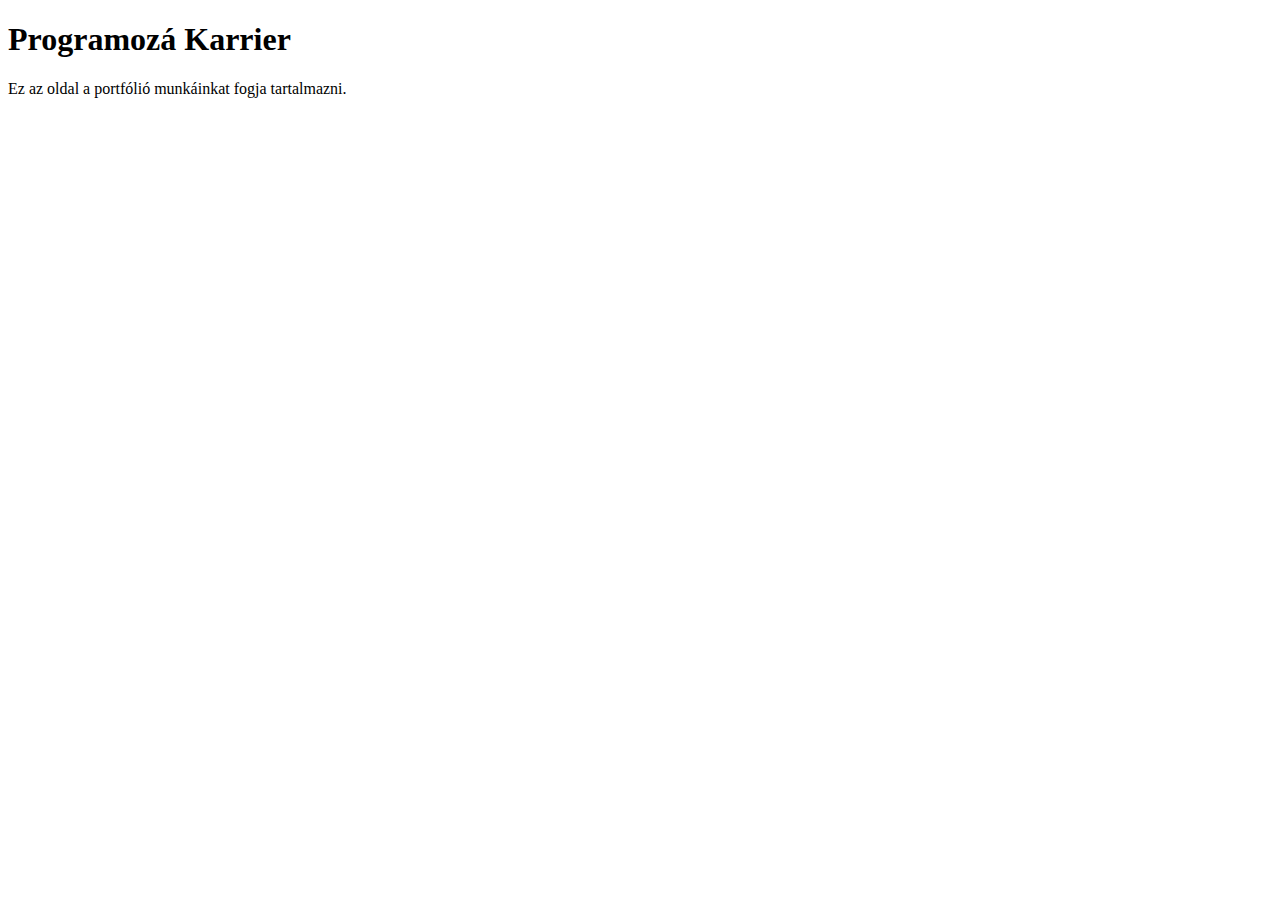
==== index.html @ 4b738459 "Első commit index.html" ====
<!DOCTYPE html>
<html lang="en">
<head>
    <meta charset="UTF-8">
    <meta http-equiv="X-UA-Compatible" content="IE=edge">
    <meta name="viewport" content="width=device-width, initial-scale=1.0">
    <title>Portfólió-Oldal</title>
</head>
<body>
    <h1>Programozá Karrier</h1>
    <p>Ez az oldal a portfólió munkáinkat fogja tartalmazni.</p> 
    
</body>
</html>
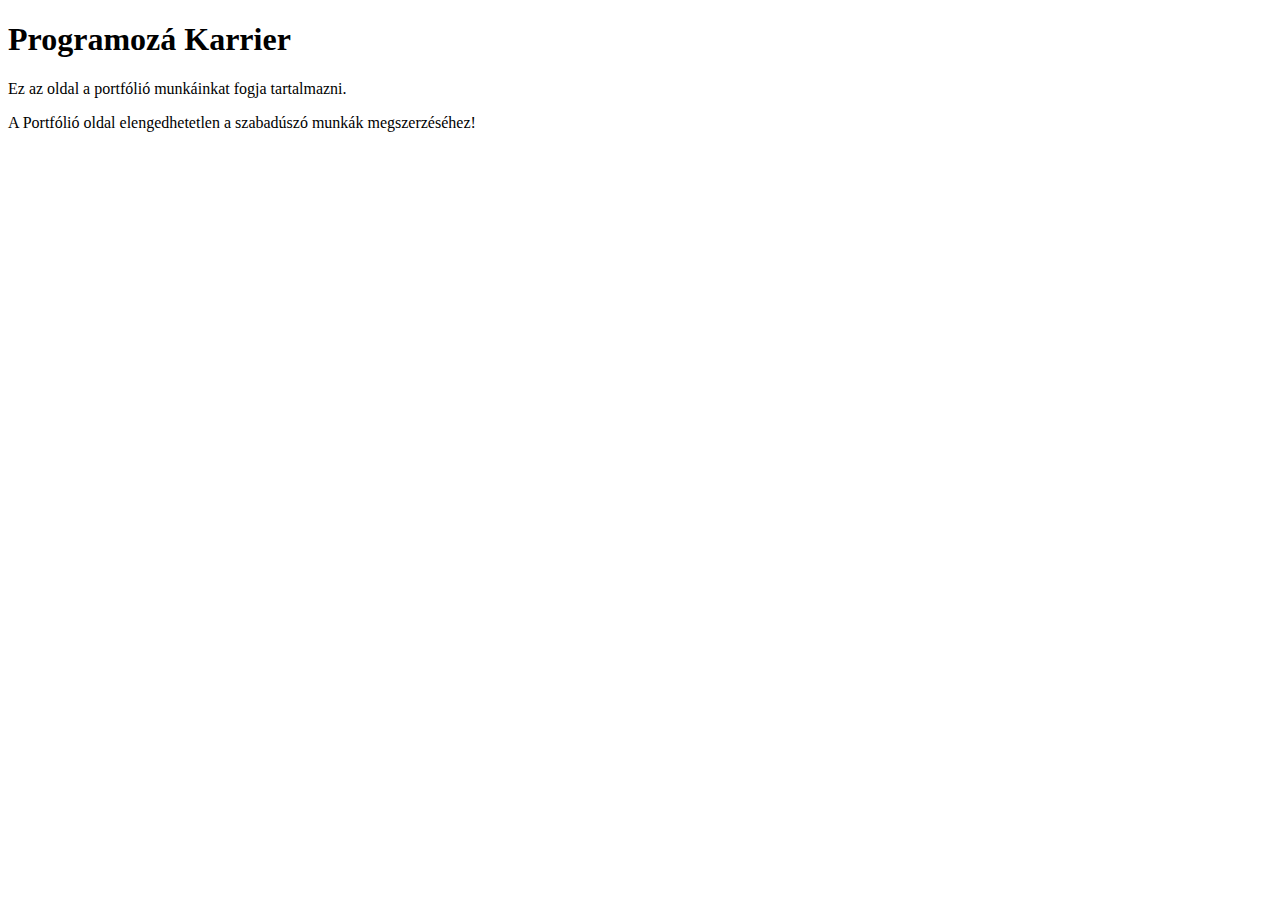
==== commit 91e8541d: "Új bekezdés az Index.html-ben" ====
--- a/index.html
+++ b/index.html
@@ -9,6 +9,8 @@
 <body>
     <h1>Programozá Karrier</h1>
     <p>Ez az oldal a portfólió munkáinkat fogja tartalmazni.</p> 
+    <p>
+        A Portfólió oldal elengedhetetlen a szabadúszó munkák megszerzéséhez!</p>
     
 </body>
 </html>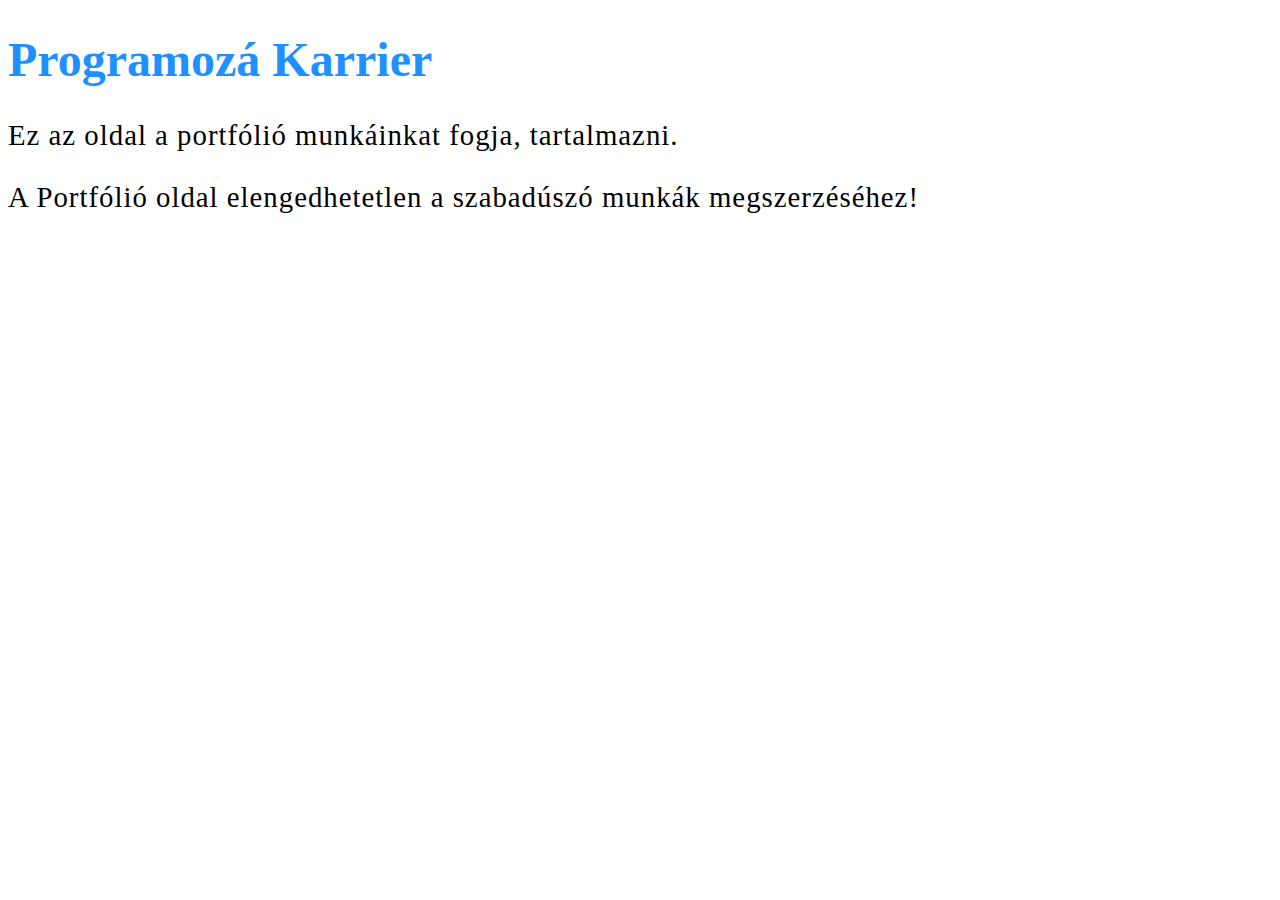
==== commit 6e3cf86e: "Mégsem volt fontos a változtatás. Hibás az egész." ====
--- a/index.html
+++ b/index.html
@@ -4,13 +4,13 @@
     <meta charset="UTF-8">
     <meta http-equiv="X-UA-Compatible" content="IE=edge">
     <meta name="viewport" content="width=device-width, initial-scale=1.0">
+    <link rel="stylesheet" href="Styles/styles.css">
     <title>Portfólió-Oldal</title>
 </head>
 <body>
     <h1>Programozá Karrier</h1>
-    <p>Ez az oldal a portfólió munkáinkat fogja tartalmazni.</p> 
-    <p>
-        A Portfólió oldal elengedhetetlen a szabadúszó munkák megszerzéséhez!</p>
+    <p>Ez az oldal a portfólió munkáinkat fogja, tartalmazni.</p> 
+    <p>A Portfólió oldal elengedhetetlen a szabadúszó munkák megszerzéséhez!</p>
     
 </body>
 </html>--- a/Styles/styles.css
+++ b/Styles/styles.css
@@ -0,0 +1,9 @@
+html {font: 10px;}
+
+h1 {color: dodgerblue;
+    font-size: 48px;}
+p {font-size: 1.8rem;
+letter-spacing: 1px;}
+    text-decoration: underline;
+    font-size: 4.8rem;}
+p {font-size: 1.8rem;}
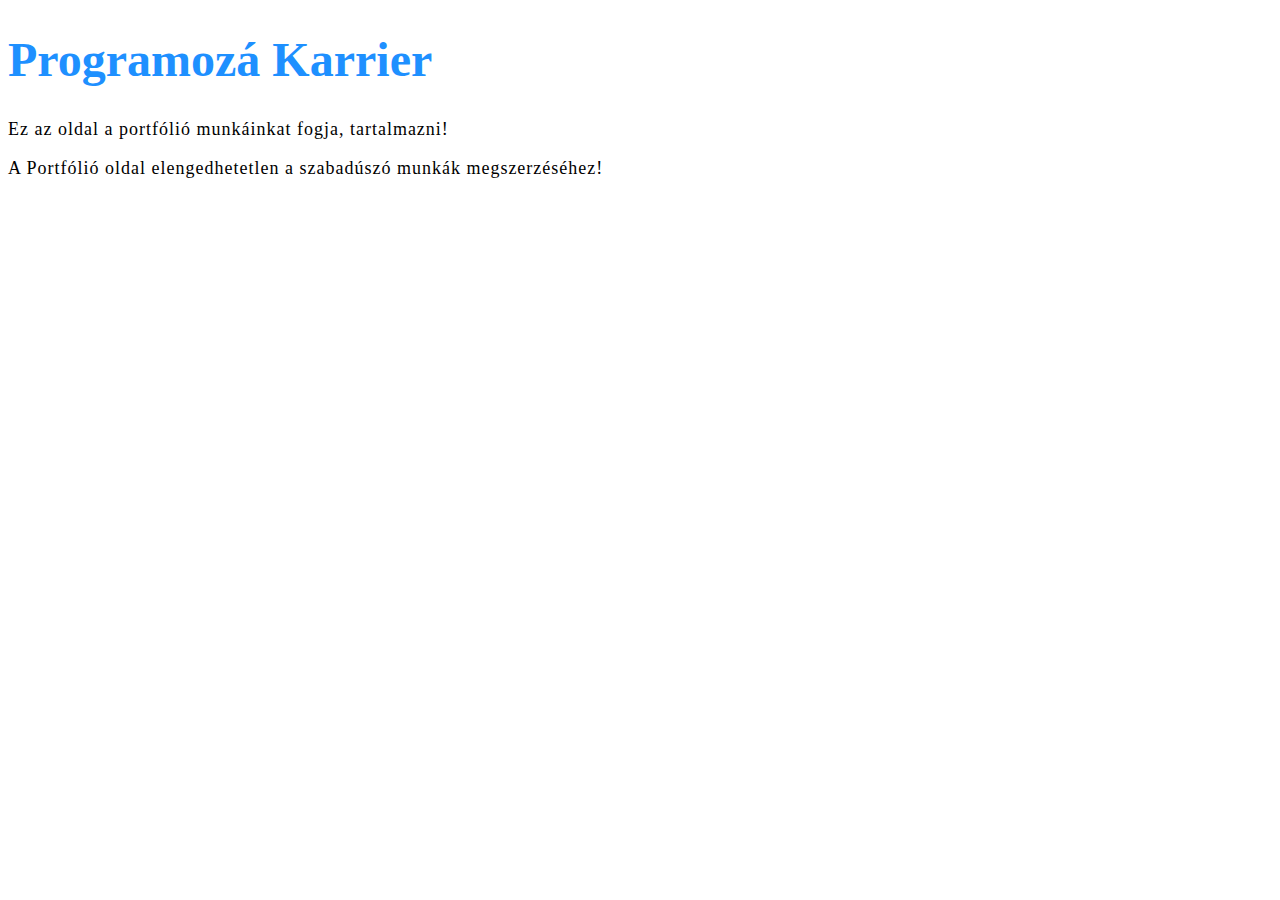
==== commit 81478a62: "Bekezdés formázása" ====
--- a/index.html
+++ b/index.html
@@ -9,8 +9,9 @@
 </head>
 <body>
     <h1>Programozá Karrier</h1>
-    <p>Ez az oldal a portfólió munkáinkat fogja, tartalmazni.</p> 
-    <p>A Portfólió oldal elengedhetetlen a szabadúszó munkák megszerzéséhez!</p>
+    <p>Ez az oldal a portfólió munkáinkat fogja, tartalmazni!</p> 
+    <p>
+        A Portfólió oldal elengedhetetlen a szabadúszó munkák megszerzéséhez!</p>
     
 </body>
 </html>--- a/Styles/styles.css
+++ b/Styles/styles.css
@@ -1,9 +1,4 @@
-html {font: 10px;}
-
 h1 {color: dodgerblue;
     font-size: 48px;}
-p {font-size: 1.8rem;
-letter-spacing: 1px;}
-    text-decoration: underline;
-    font-size: 4.8rem;}
-p {font-size: 1.8rem;}
+p {font-size: 18px;
+letter-spacing: 1px;}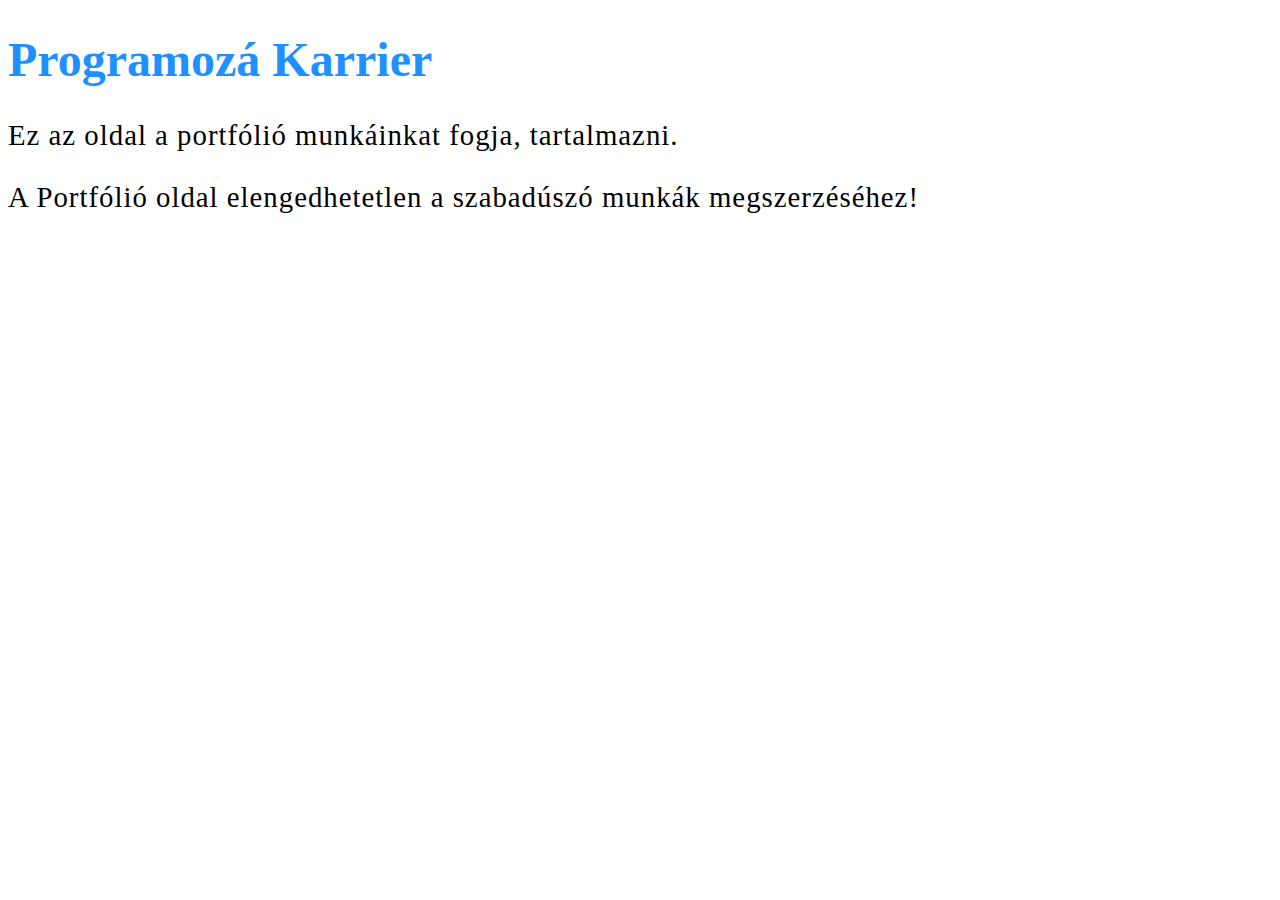
==== commit 47359cc9: "styles --> css" ====
--- a/index.html
+++ b/index.html
@@ -4,14 +4,13 @@
     <meta charset="UTF-8">
     <meta http-equiv="X-UA-Compatible" content="IE=edge">
     <meta name="viewport" content="width=device-width, initial-scale=1.0">
-    <link rel="stylesheet" href="Styles/styles.css">
+    <link rel="stylesheet" href="css/styles.css">
     <title>Portfólió-Oldal</title>
 </head>
 <body>
     <h1>Programozá Karrier</h1>
-    <p>Ez az oldal a portfólió munkáinkat fogja, tartalmazni!</p> 
-    <p>
-        A Portfólió oldal elengedhetetlen a szabadúszó munkák megszerzéséhez!</p>
+    <p>Ez az oldal a portfólió munkáinkat fogja, tartalmazni.</p> 
+    <p>A Portfólió oldal elengedhetetlen a szabadúszó munkák megszerzéséhez!</p>
     
 </body>
 </html>--- a/css/styles.css
+++ b/css/styles.css
@@ -0,0 +1,6 @@
+html {font: 10px;}
+h1 {color: dodgerblue;
+    font-size: 48px;}
+p {font-size: 1.8rem;
+letter-spacing: 1px;}
+
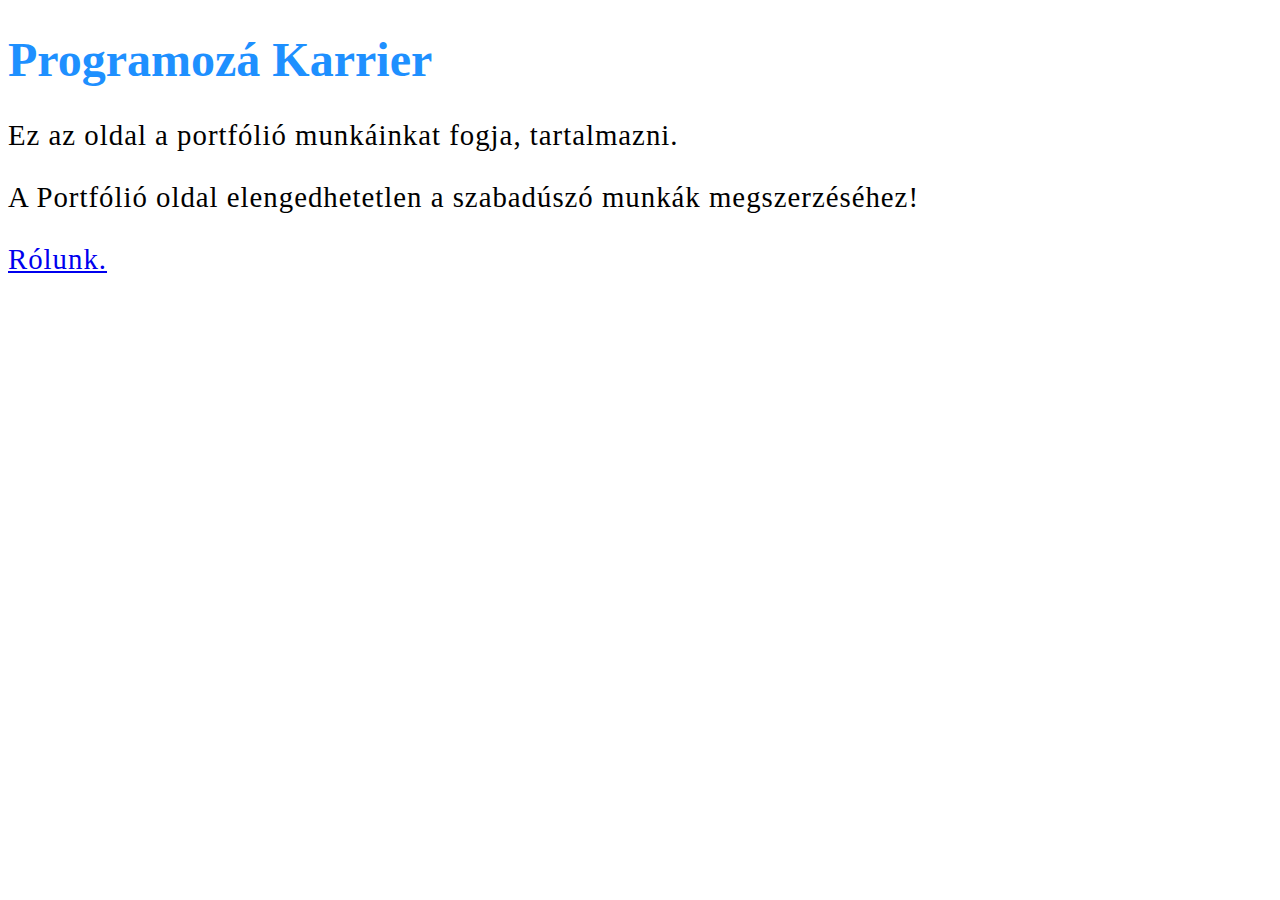
==== commit 9d77f414: "linkek az egyes oldalk között" ====
--- a/index.html
+++ b/index.html
@@ -11,6 +11,6 @@
     <h1>Programozá Karrier</h1>
     <p>Ez az oldal a portfólió munkáinkat fogja, tartalmazni.</p> 
     <p>A Portfólió oldal elengedhetetlen a szabadúszó munkák megszerzéséhez!</p>
-    
+    <p><a href="about.html">Rólunk.</a></p>
 </body>
 </html>